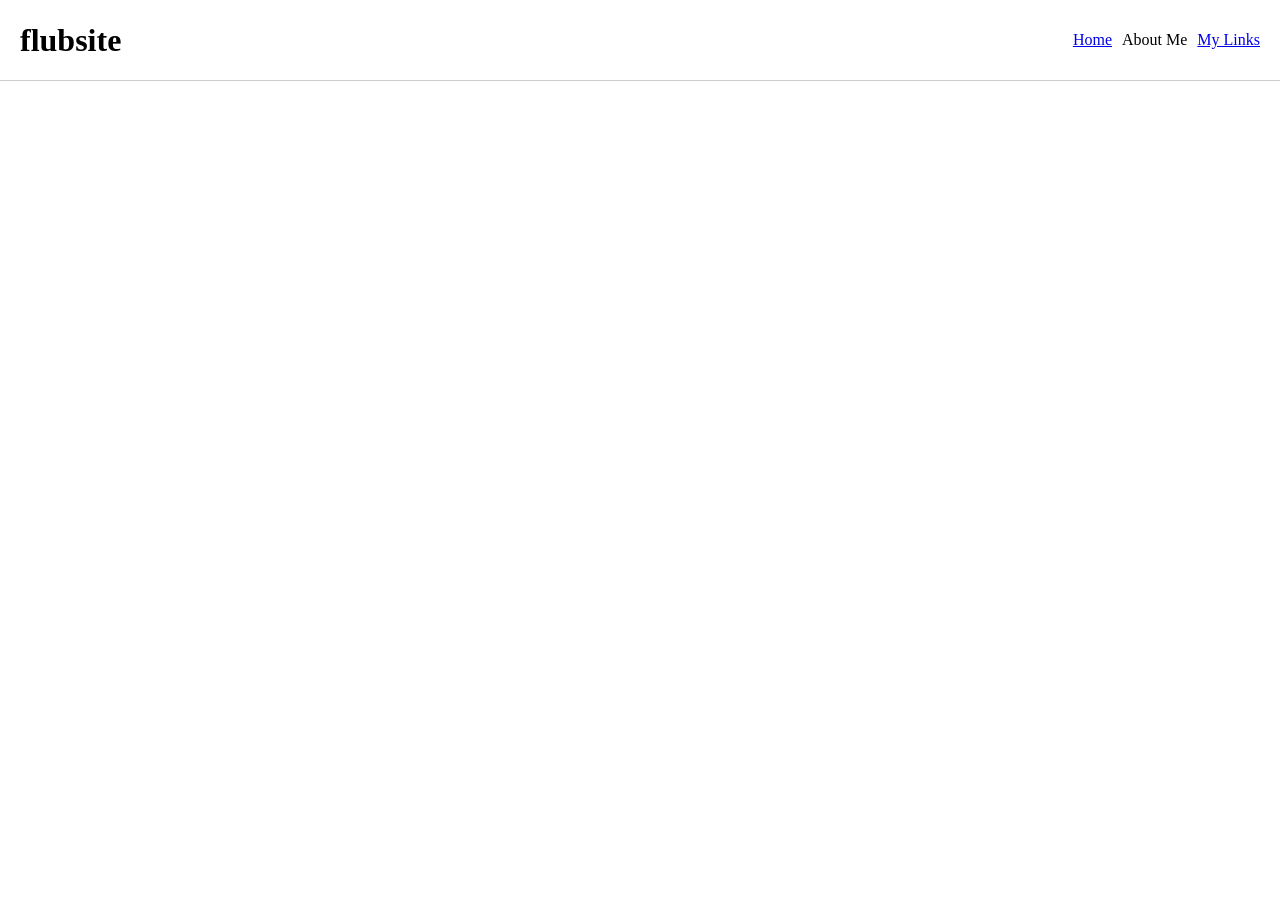
==== index.html @ 0cfab038 "switched main files to root" ====
<!DOCTYPE html>
<html>
<head>
    <title>flubsite</title>
</head>
<body>
    <header class="banner-header">
        <h1>flubsite</h1>
        <nav class="banner-nav" id="buttonContainer">
            <!-- Buttons go here -->
            <a href="index.html" id="home-button">Home</a>
            <a id="about-me-button">About Me</a>
            <a href="mylinks.html" id="my-links-button">My Links</a>
        </nav>
    </header>
    <main class="main-content">
        
    </main>
</body>
<style>
    .banner-header {
        position: fixed;
        top: 0;
        left: 0;
        right: 0;
        height: 80px;
        display: flex;
        align-items: center;
        justify-content: space-between;
        padding: 0 20px;
        z-index: 1000;
        border-bottom: 1px solid #ccc;
    }
    
    .banner-nav {
        display: flex;
        gap: 10px;
    }
    
    .main-content {
        margin-top: 100px;
        padding: 20px;
    }
</style>
</html>
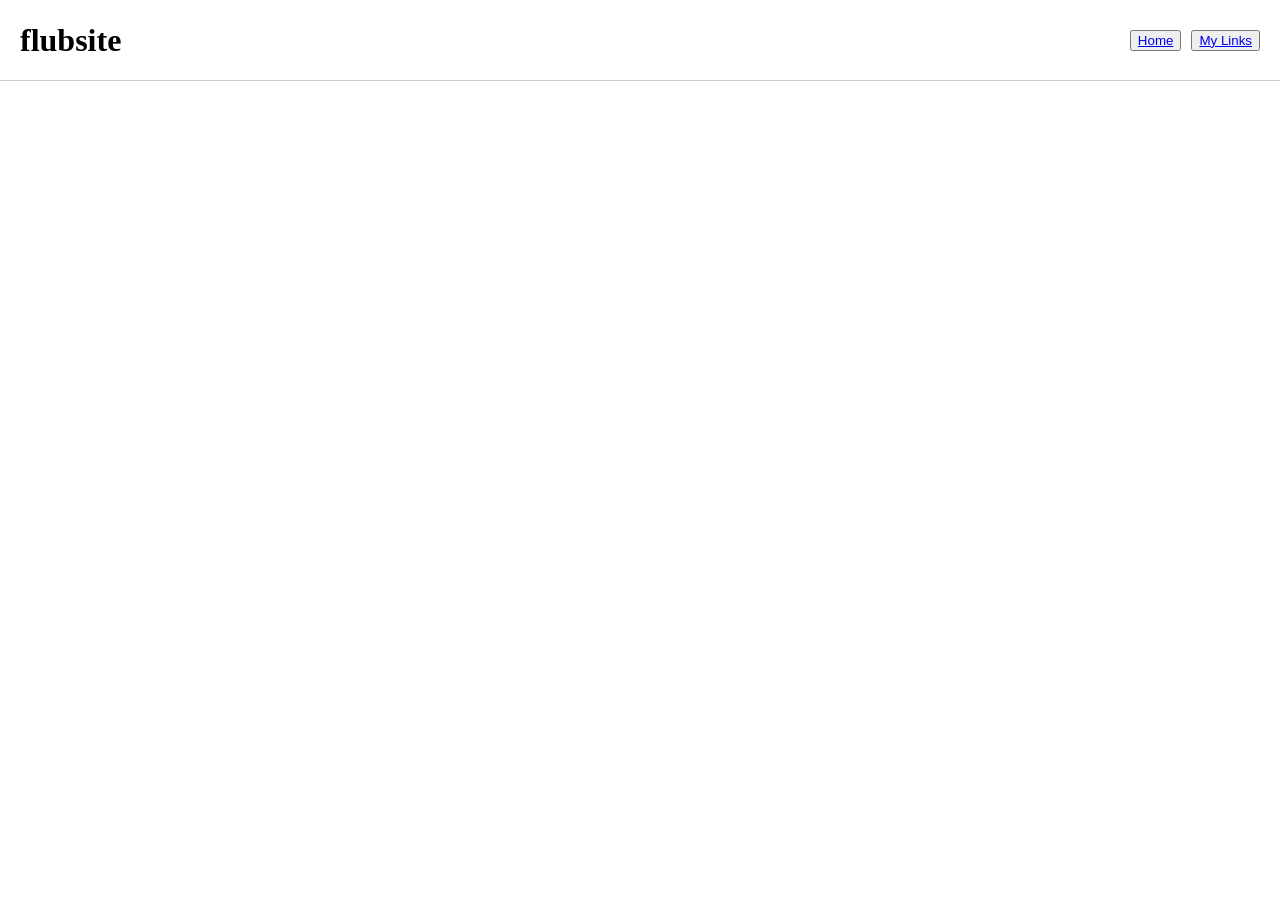
==== commit 9ddb7b49: "Update index.html" ====
--- a/index.html
+++ b/index.html
@@ -8,9 +8,8 @@
         <h1>flubsite</h1>
         <nav class="banner-nav" id="buttonContainer">
             <!-- Buttons go here -->
-            <a href="index.html" id="home-button">Home</a>
-            <a id="about-me-button">About Me</a>
-            <a href="mylinks.html" id="my-links-button">My Links</a>
+            <button><a href="index.html" id="home-button">Home</a></button>
+            <button><a href="mylinks.html" id="my-links-button">My Links</a></button>
         </nav>
     </header>
     <main class="main-content">
@@ -42,4 +41,4 @@
         padding: 20px;
     }
 </style>
-</html>+</html>
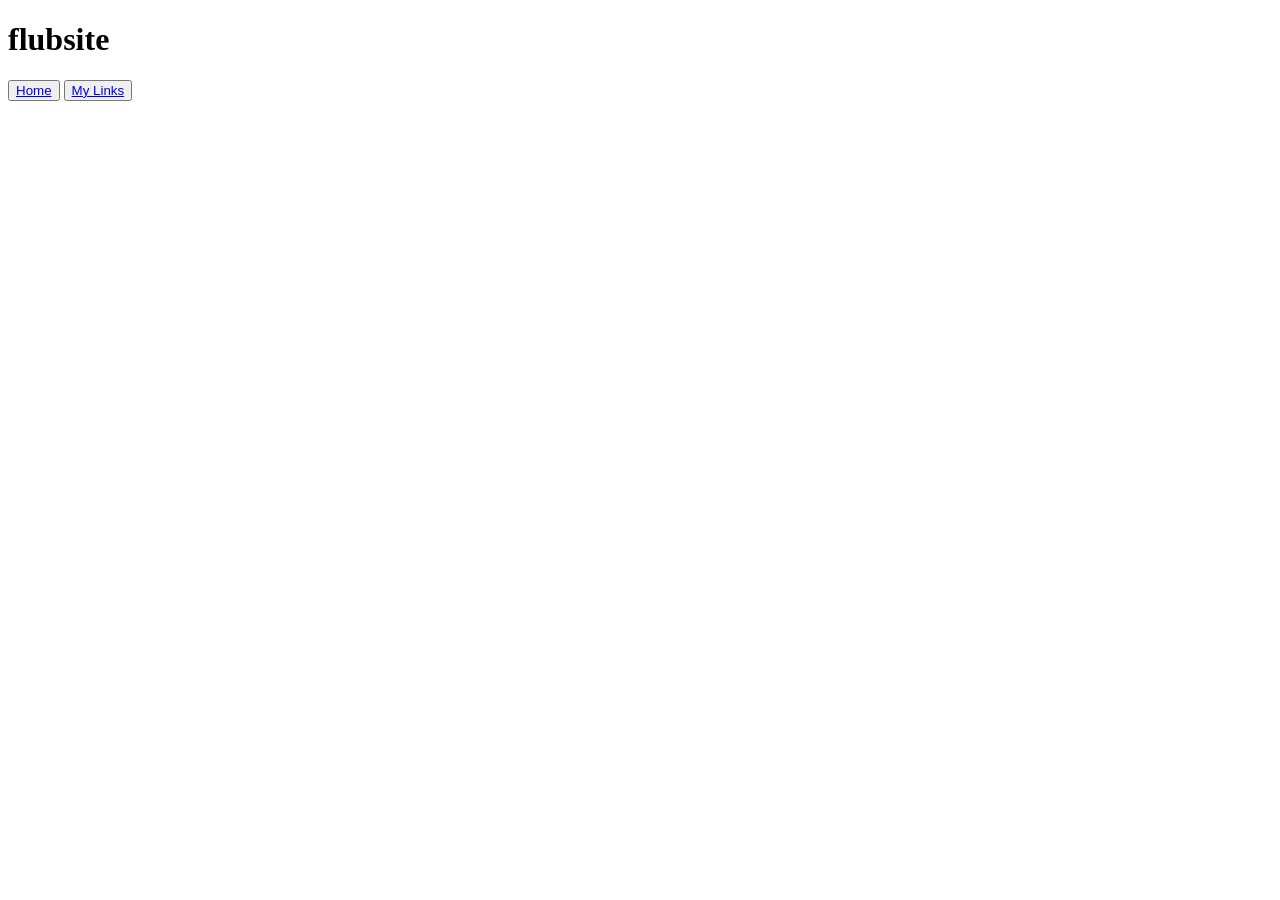
==== commit 5f72122d: "Update index.html" ====
--- a/index.html
+++ b/index.html
@@ -16,29 +16,5 @@
         
     </main>
 </body>
-<style>
-    .banner-header {
-        position: fixed;
-        top: 0;
-        left: 0;
-        right: 0;
-        height: 80px;
-        display: flex;
-        align-items: center;
-        justify-content: space-between;
-        padding: 0 20px;
-        z-index: 1000;
-        border-bottom: 1px solid #ccc;
-    }
-    
-    .banner-nav {
-        display: flex;
-        gap: 10px;
-    }
-    
-    .main-content {
-        margin-top: 100px;
-        padding: 20px;
-    }
-</style>
+<style href="style.css"></style>
 </html>
